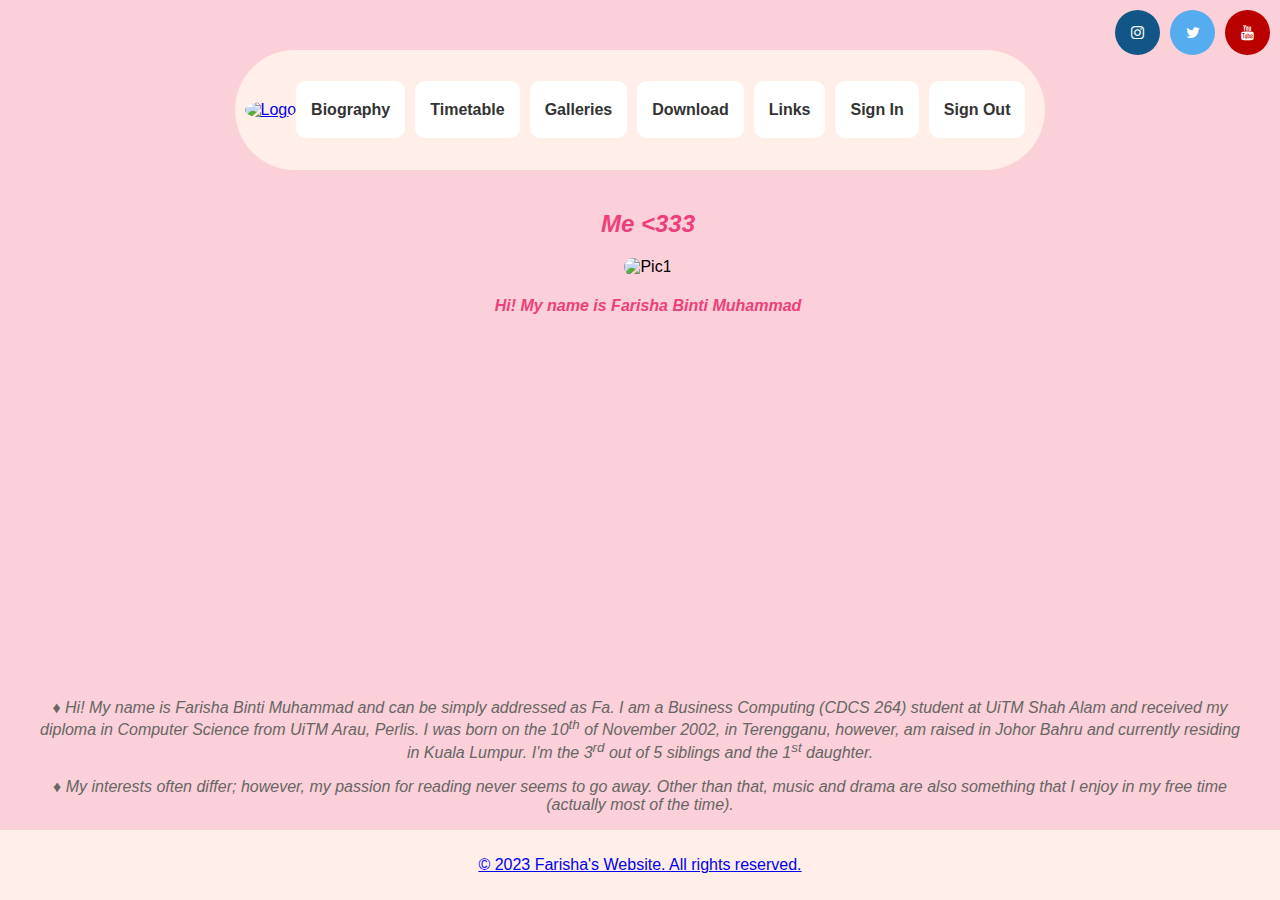
==== biography.html @ c4545315 "Add files via upload" ====
<!DOCTYPE html>
<html lang="en">
<head>
    <meta charset="UTF-8" />
    <meta name="viewport" content="width=device-width, initial-scale=1.0" />
    <title>Farisha's Website</title>
    <link rel="stylesheet" href="styles.css" />
    <link rel="stylesheet" href="https://cdnjs.cloudflare.com/ajax/libs/font-awesome/4.7.0/css/font-awesome.min.css" />
    <style>
        body {
            font-family: 'Arial', sans-serif;
            text-align: center;
            margin: 20px;
            background-color: #fbd0d8; 
        }

        h2 {
            color: #ec407a; 
        }

        img.center {
            width: 200px;
            height: 240px;
            border-radius: 10px;
        }

        h4 {
            font-family: 'Verdana', sans-serif;
            font-style: italic;
            color: #ec407a; 
        }

        blockquote {
            color: #666; 
        }
    </style>
    <script src="headerAndFooter.js" defer></script>
</head>
<body>
    <script>
        document.addEventListener('DOMContentLoaded', function () {
            loadHeader();
        });
    </script>

    <section>
        <div style="padding-left: 16px">
            <center>
                <i><h2>Me <333</h2></i>
                <img src="https://i.pinimg.com/564x/ee/57/d8/ee57d877d053c003064dd0c1c0ddac10.jpg"
                     alt="Pic1" class="center">
                <h4 align="center"><i>Hi! My name is Farisha Binti Muhammad<i></h4>
            </center>
        </div>
    </section>

    <blockquote>
        &diams; Hi! My name is Farisha Binti Muhammad and can be simply addressed as Fa. I am a Business Computing (CDCS 264) student at UiTM Shah Alam and received my diploma in Computer Science from UiTM Arau, Perlis.
        I was born on the 10<sup>th</sup> of November 2002, in Terengganu, however, am raised in Johor Bahru and currently residing in Kuala Lumpur. I'm the 3<sup>rd</sup> out of 5 siblings and the 1<sup>st</sup> daughter.
    </blockquote>
    <blockquote>
        &diams; My interests often differ; however, my passion for reading never seems to go away.
        Other than that, music and drama are also something that I enjoy in my free time (actually most of the time).
    </blockquote>

    <script>
        document.addEventListener('DOMContentLoaded', function () {
            loadFooter();
        });
    </script>
    <script src="scripts/script.js"></script>
</body>
</html>
---- styles.css ----
body {
	font-family: Arial, sans-serif;
	margin: 0;
	padding: 0;
	box-sizing: border-box;
	display: flex;
	flex-direction: column;
	min-height: 100vh;
}

section {
	padding: 20px;
	flex: 1;
}

header {
	display: flex;
	justify-content: space-between;
	align-items: center;
	background-color: #ffefe8;
	color: white;
	padding: 10px;
	padding-inline-end: 20px;
	margin-top: 50px;
	height: 100px;
	align-self: center;
	text-align: center;
	border-radius: 70px;
}

header img {
	width: 80px;
	aspect-ratio: 1;
	border-radius: 50%;
}

element:hover {
	color:#bb0000;
}

nav {
	display: flex;
}

nav ul {
	list-style-type: none;
	margin: 0;
	padding: 0;
	display: flex;
}

div a img {
	width: 80px;
	aspect-ratio: 1;
	border-radius: 50%;
}

nav ul li {
	margin-right: 10px;
}

nav ul li:last-child {
	margin-right: 0;
}

nav ul li a {
	padding: 20px 15px;
	text-decoration: none;
	color: #333;
	background-color: #fff;
	border-radius: 10px;
	font-weight: bold;
}

nav ul li a:hover,
nav ul li a:active {
	background-color: #d93d73;
}

.dropdown {
	position: relative;
	display: inline-block;
}

.dropdown-content {
	display: none;
	position: absolute;
	background-color: #f9f9f9;
	min-width: 160px;
	box-shadow: 0px 8px 16px 0px rgba(0, 0, 0, 0.2);
	z-index: 1;
	margin-top: 18px;
}

.dropdown:hover .dropdown-content {
	display: block;
}

.dropdown-content a {
	color: black;
	padding: 12px 16px;
	text-decoration: none;
	display: block;
}

.dropdown-content a:hover {
	background-color: #d93d73;
}

.fa {
	padding: 15px;
	font-size: 15px;
	width: 15px;
	text-align: center;
	text-decoration: none;
	border-radius: 50%;
	margin-bottom: 10px;
}

.fa:hover {
	opacity: 0.7;
}
.fa-instagram {
	background: #125688;
	color: white;
}

.fa-twitter {
	background: #55acee;
	color: white;
}

.fa-youtube {
	background: #bb0000;
	color: white;
}

.social-nav {
	position: absolute;
	top: 0;
	right: 0;
	padding: 10px;
}

footer {
	position: relative;
	bottom: 0;
	left: 0;
	width: 100%;
	background-color: #ffefe8;
	color: black;
	padding-block: 10px;
	text-align: center;
}
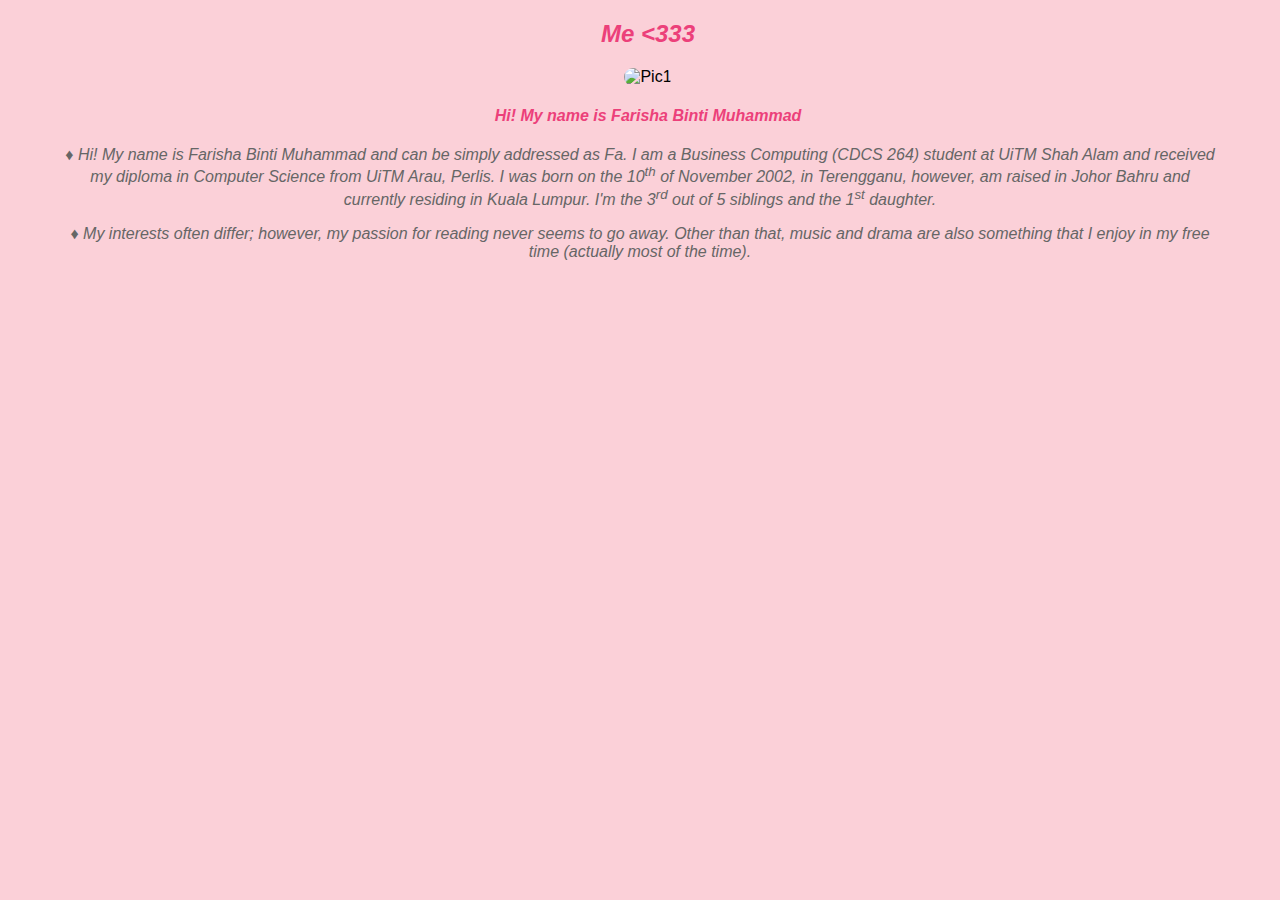
==== commit 8cc15de1: "Update biography.html" ====
--- a/biography.html
+++ b/biography.html
@@ -4,7 +4,7 @@
     <meta charset="UTF-8" />
     <meta name="viewport" content="width=device-width, initial-scale=1.0" />
     <title>Farisha's Website</title>
-    <link rel="stylesheet" href="styles.css" />
+    <link rel="stylesheet" href="https://github.com/FarishaMuhammad/farisha-website/styles.css" />
     <link rel="stylesheet" href="https://cdnjs.cloudflare.com/ajax/libs/font-awesome/4.7.0/css/font-awesome.min.css" />
     <style>
         body {
@@ -34,7 +34,7 @@
             color: #666; 
         }
     </style>
-    <script src="headerAndFooter.js" defer></script>
+    <script src="https://github.com/FarishaMuhammad/farisha-website/headerAndFooter.js" defer></script>
 </head>
 <body>
     <script>
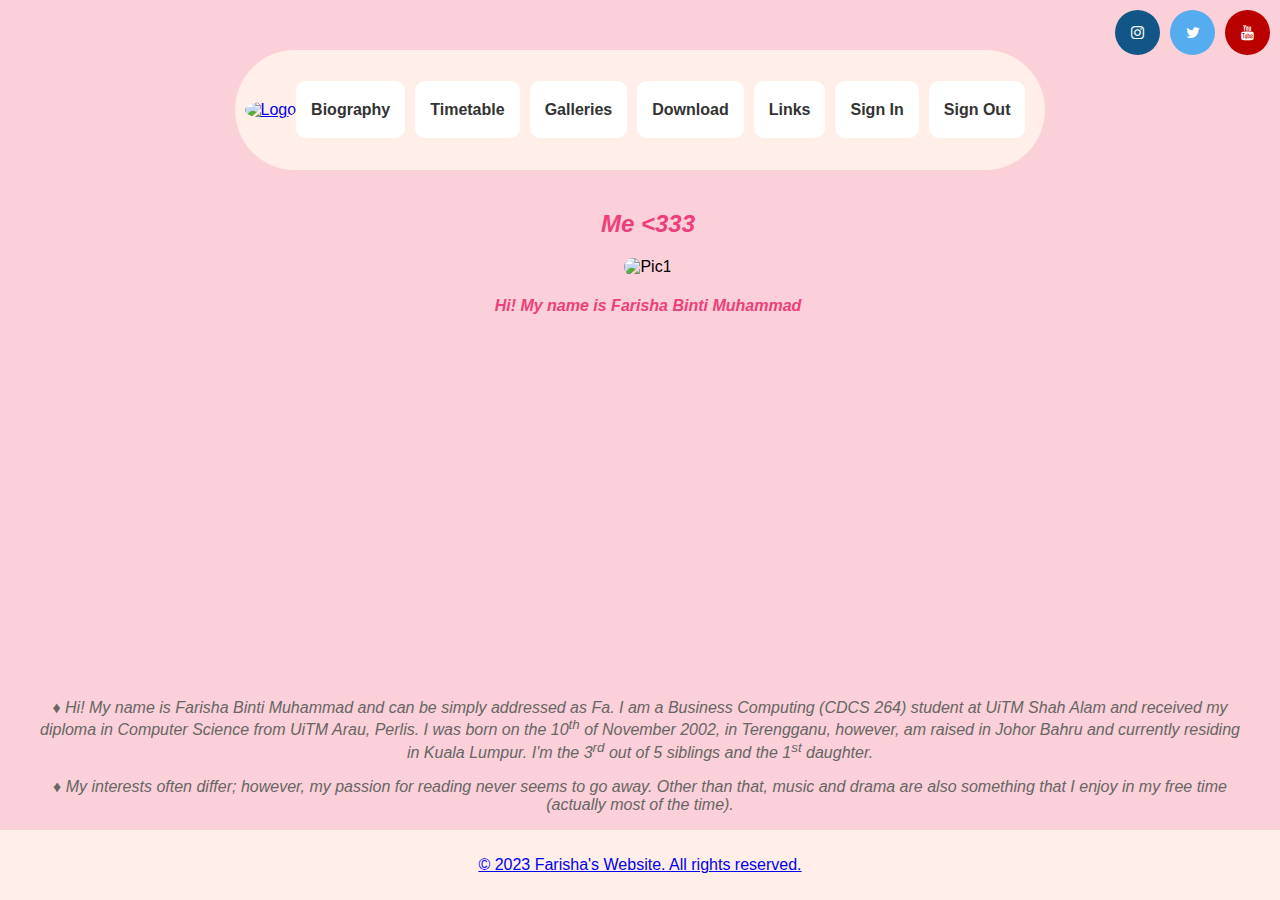
==== commit a3513724: "Update biography.html" ====
--- a/biography.html
+++ b/biography.html
@@ -4,7 +4,7 @@
     <meta charset="UTF-8" />
     <meta name="viewport" content="width=device-width, initial-scale=1.0" />
     <title>Farisha's Website</title>
-    <link rel="stylesheet" href="https://github.com/FarishaMuhammad/farisha-website/styles.css" />
+    <link rel="stylesheet" href="https://farishamuhammad.github.io/farisha-website/styles.css" />
     <link rel="stylesheet" href="https://cdnjs.cloudflare.com/ajax/libs/font-awesome/4.7.0/css/font-awesome.min.css" />
     <style>
         body {
@@ -34,7 +34,7 @@
             color: #666; 
         }
     </style>
-    <script src="https://github.com/FarishaMuhammad/farisha-website/headerAndFooter.js" defer></script>
+    <script src="https://farishamuhammad.github.io/farisha-website/headerAndFooter.js" defer></script>
 </head>
 <body>
     <script>
